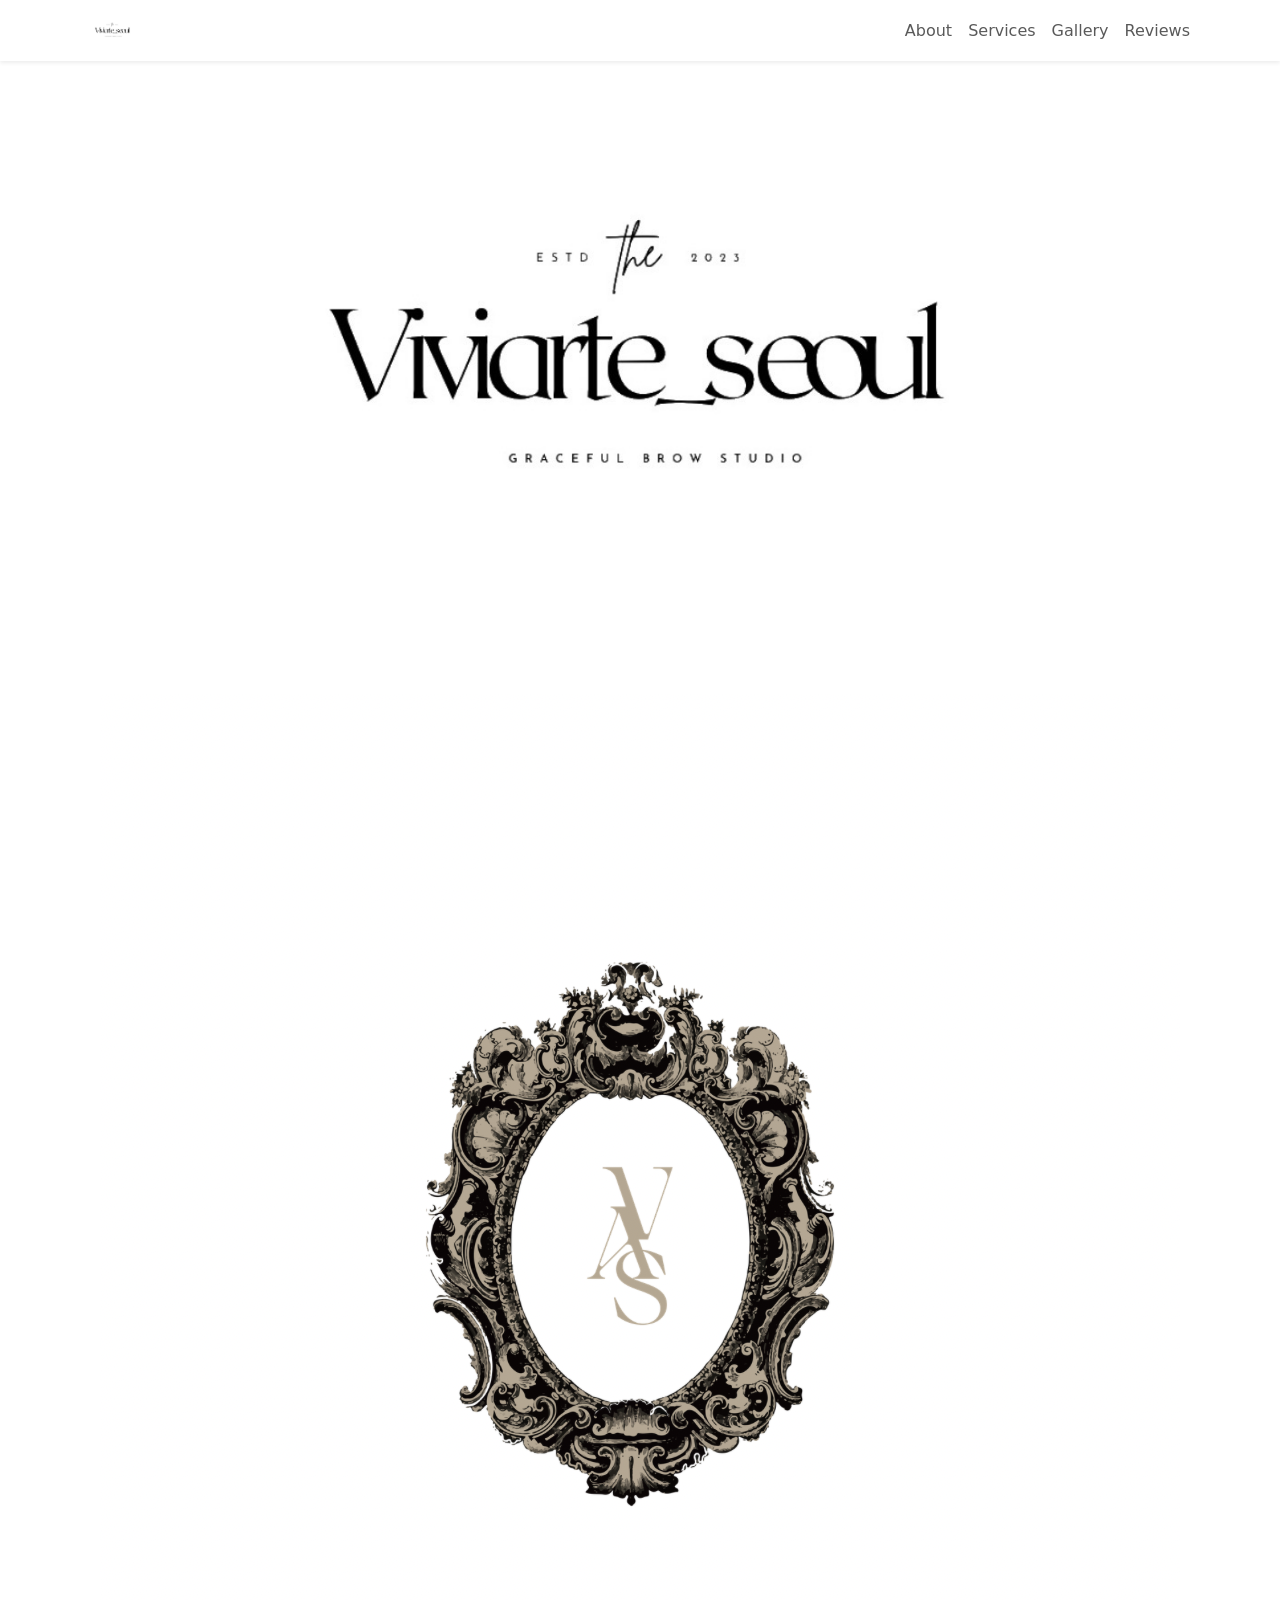
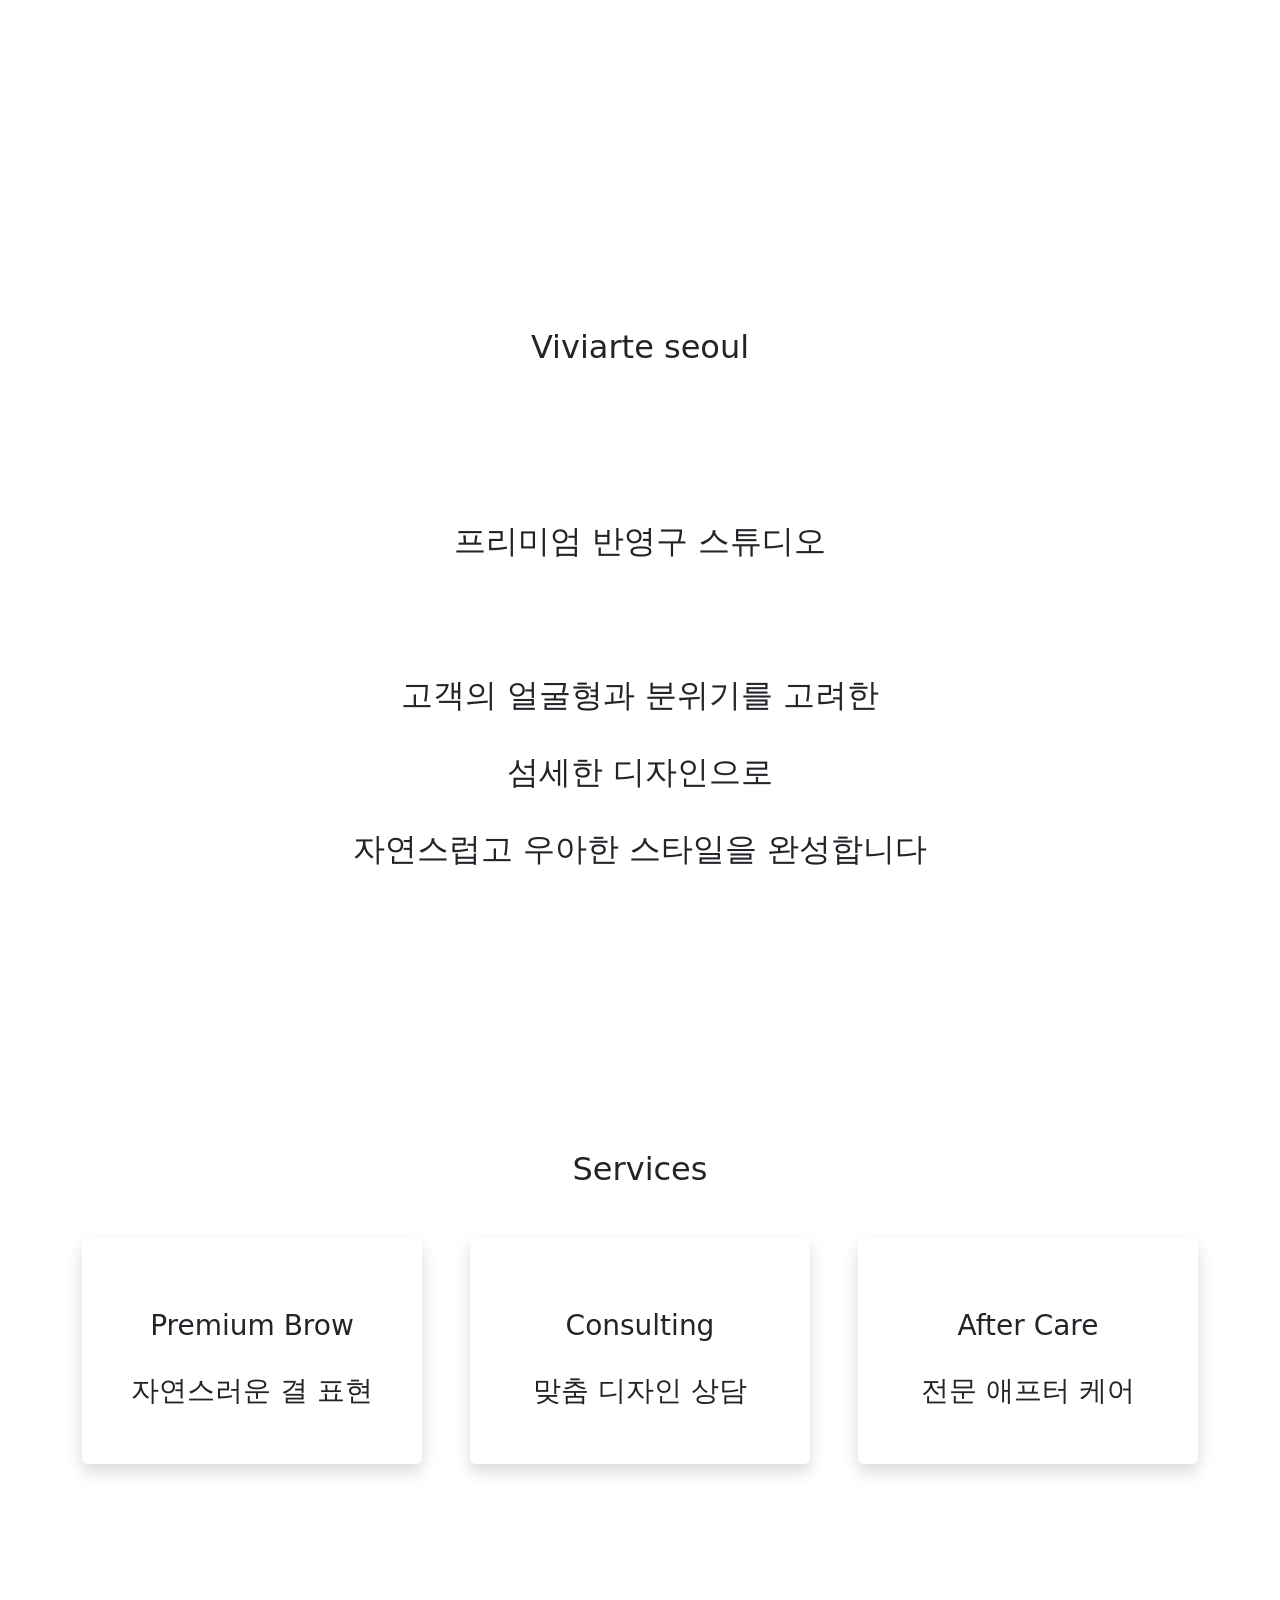
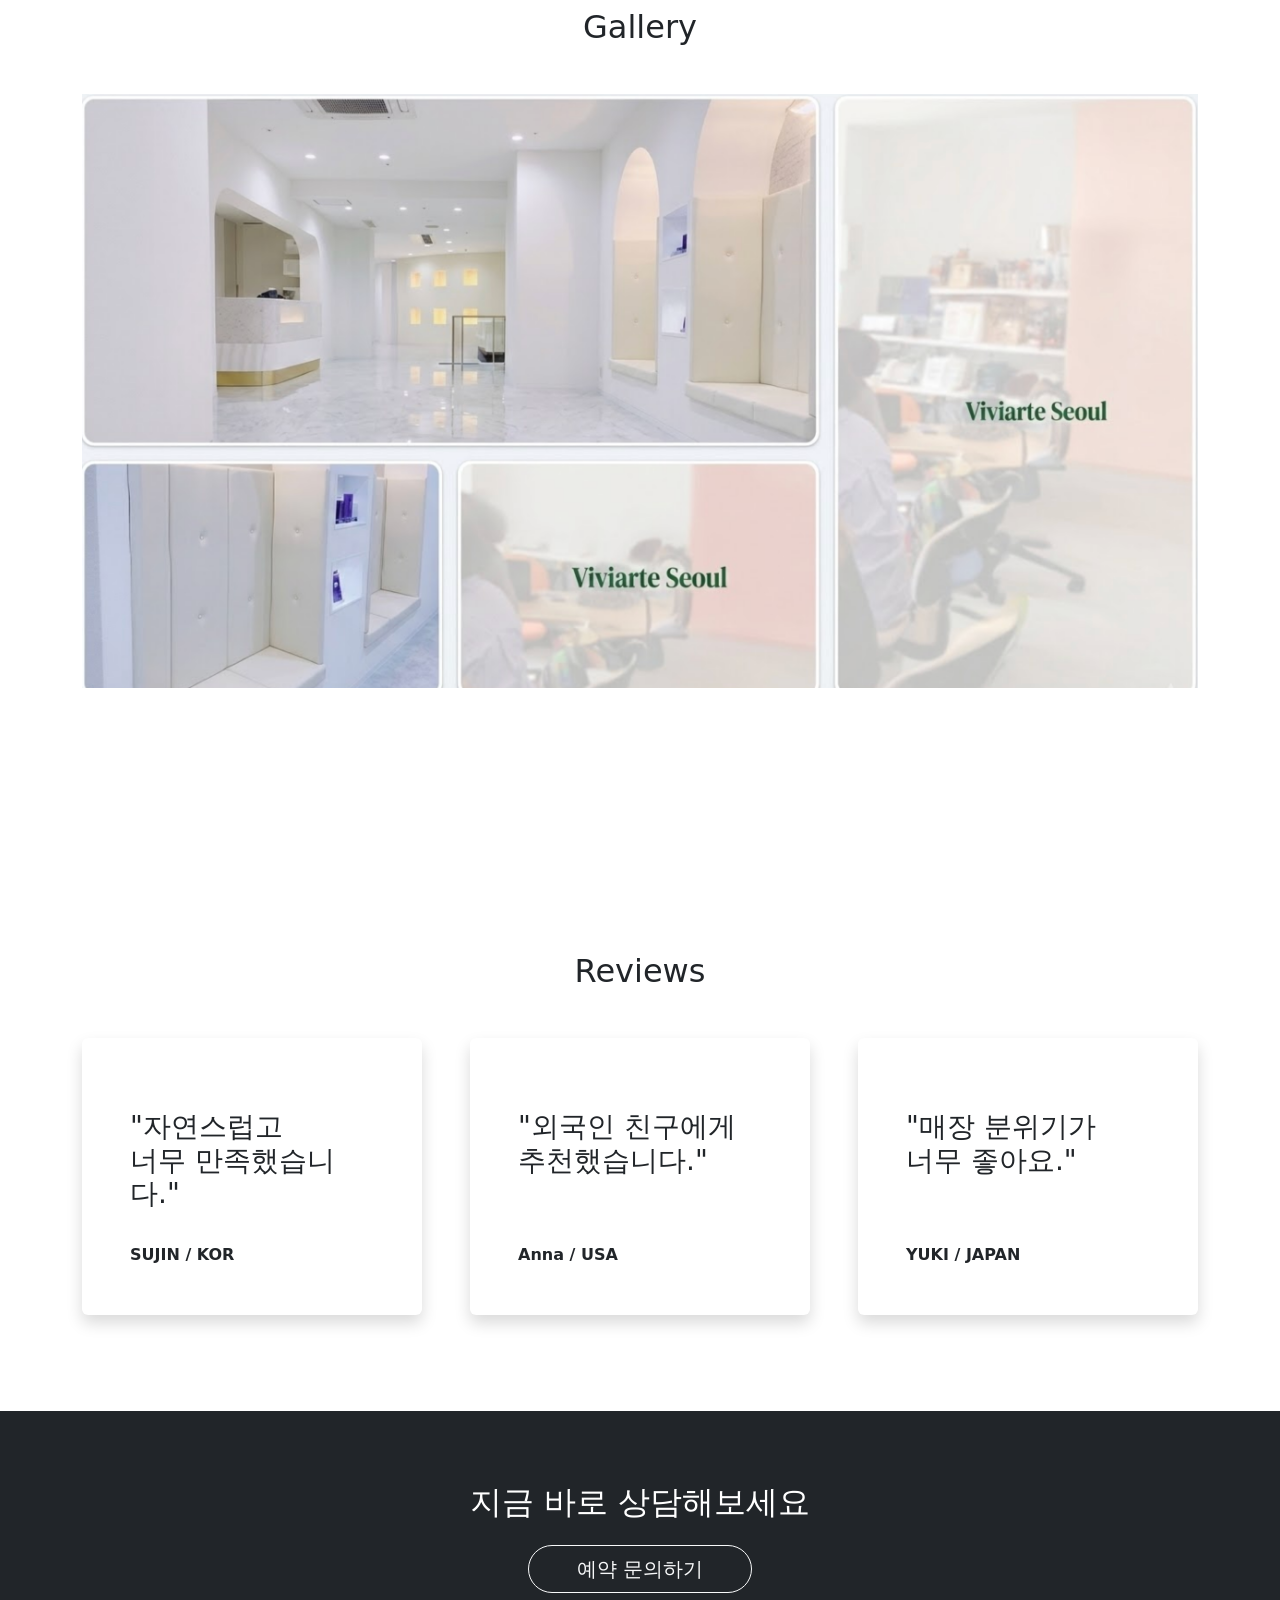
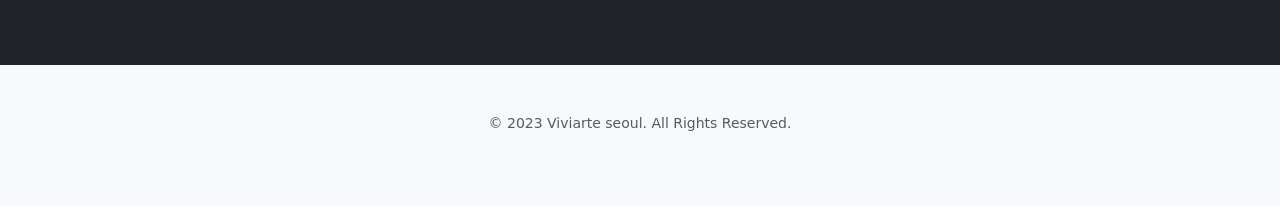
==== index.html @ db0ef6d1 "들여쓰기" ====
<!DOCTYPE html>
<html lang="ko">

<head>
    <meta charset="UTF-8">
    <meta name="viewport" content="width=device-width, initial-scale=1">
    <title>Viviarte seoul</title>

    <link href="https://cdn.jsdelivr.net/npm/bootstrap@5.3.3/dist/css/bootstrap.min.css" rel="stylesheet">
    <link rel="stylesheet" href="./style.css">

    <script async src="https://www.googletagmanager.com/gtag/js?id=G-86VK7SJW69"></script>
    <script>
        window.dataLayer = window.dataLayer || [];
        function gtag() {
            dataLayer.push(arguments);
        }
        gtag('js', new Date());
        gtag('config', 'G-86VK7SJW69');
    </script>
</head>

<body>
    <nav class="navbar navbar-expand-lg navbar-light bg-white shadow-sm fixed-top">
        <div class="container">
            <a class="navbar-brand" href="#">
                <img src="./images/logo-main.png" height="35">
            </a>
            <button class="navbar-toggler" data-bs-toggle="collapse" data-bs-target="#menu">
                <span class="navbar-toggler-icon"></span>
            </button>
            <div class="collapse navbar-collapse" id="menu">
                <ul class="navbar-nav ms-auto">
                    <li class="nav-item">
                        <a class="nav-link" href="#about">About</a>
                    </li>
                    <li class="nav-item">
                        <a class="nav-link" href="#services">Services</a>
                    </li>
                    <li class="nav-item">
                        <a class="nav-link" href="#gallery">Gallery</a>
                    </li>
                    <li class="nav-item">
                        <a class="nav-link" href="#reviews">Reviews</a>
                    </li>
                </ul>
            </div>
        </div>
    </nav>

    <section class="hero text-center">
        <div class="container">
            <section class="hero text-center">
                <div class="container">
                    <img src="./images/logo-main.png" class="hero-logo img-fluid mt-5">
                    <p class="lead mt-4"></p>
                </div>
            </section>
            <p class="lead mt-4"></p>
        </div>
    </section>

    <section id="about">
        <div class="container text-center">
            <section id="about">
                <div class="container text-center">
                    <img src="./images/logo-emblem.png" class="emblem img-fluid mb-4">
                </div>
            </section>
            <span class="h2" style="display: block; margin-top: 130px;">Viviarte seoul</span>
            <section id="about" class="py-5">
                <div class="container text-center">
                    <div class="about-hero-wrapper" style="margin-top: 100px; margin-bottom: 100px;">
                        <h2 class="main-headline">
                            프리미엄 반영구 스튜디오<br><br><br><br>
                            <span class="sub-text">고객의 얼굴형과 분위기를 고려한</span><br><br>
                            <span class="highlight">섬세한 디자인으로</span><br><br>
                            <span class="sub-text">자연스럽고 우아한 스타일을 완성합니다</span><br><br>
                        </h2>
                        <div class="headline-divider"></div>
                    </div>
                </div>
            </section>
        </div>
    </section>

    <section id="services" class="py-5 bg-white">
        <div class="container py-5">
            <div class="text-center mb-5">
                <h2 class="section-title">Services</h2>
                <div class="section-divider"></div>
            </div>
            <div class="row g-5">
                <div class="col-md-4">
                    <div class="card h-100 border-0 shadow service-card">
                        <div class="card-body text-center p-5">
                            <div class="service-icon-wrapper mb-4">
                                <i class="bi bi-stars"></i>
                            </div>
                            <h3 class="service-item-title">Premium Brow</h3><br>
                            <h3 class="service-item-desc">자연스러운 결 표현</h3>
                        </div>
                    </div>
                </div>
                <div class="col-md-4">
                    <div class="card h-100 border-0 shadow service-card">
                        <div class="card-body text-center p-5">
                            <div class="service-icon-wrapper mb-4">
                                <i class="bi bi-chat-quote"></i>
                            </div>
                            <h3 class="service-item-title">Consulting</h3><br>
                            <h3 class="service-item-desc">맞춤 디자인 상담</h3>
                        </div>
                    </div>
                </div>
                <div class="col-md-4">
                    <div class="card h-100 border-0 shadow service-card">
                        <div class="card-body text-center p-5">
                            <div class="service-icon-wrapper mb-4">
                                <i class="bi bi-heart-pulse"></i>
                            </div>
                            <h3 class="service-item-title">After Care</h3><br>
                            <h3 class="service-item-desc">전문 애프터 케어</h3>
                        </div>
                    </div>
                </div>
            </div>
        </div>
    </section>

    <section id="gallery" class="py-5">
        <div class="container">
            <h2 class="text-center mb-5">Gallery</h2>
            <div class="gallery-img">
                <div class="row">
                    <div class="col-md-4"></div>
                    <img src="./images/brow-4.png" alt="포트폴리오">
                </div>
            </div>
        </div>
    </section>

    <br><br><br><br><br>

    <section id="reviews" class="py-5 bg-white">
        <div class="container py-5">
            <div class="text-center mb-5">
                <h2 class="section-title">Reviews</h2>
                <div class="section-divider"></div>
            </div>
            <div class="row g-5">
                <div class="col-md-4">
                    <div class="card h-100 border-0 review-card shadow p-5">
                        <div class="quote-icon mb-4"><i class="bi bi-quote"></i></div>
                        <h3 class="review-text">
                            "<span class="highlight">자연스럽고</span><br>
                            너무 만족했습니다."
                        </h3>
                        <div class="reviewer-info pt-4 mt-auto">
                            <strong class="reviewer-name">SUJIN / KOR</strong>
                        </div>
                    </div>
                </div>
                <div class="col-md-4">
                    <div class="card h-100 border-0 review-card shadow p-5">
                        <div class="quote-icon mb-4"><i class="bi bi-quote"></i></div>
                        <h3 class="review-text">
                            "<span class="highlight">외국인 친구</span>에게<br>
                            추천했습니다."
                        </h3>
                        <div class="reviewer-info pt-4 mt-auto">
                            <strong class="reviewer-name">Anna / USA</strong>
                        </div>
                    </div>
                </div>
                <div class="col-md-4">
                    <div class="card h-100 border-0 review-card shadow p-5">
                        <div class="quote-icon mb-4"><i class="bi bi-quote"></i></div>
                        <h3 class="review-text">
                            "<span class="highlight">매장 분위기</span>가<br>
                            너무 좋아요."
                        </h3>
                        <div class="reviewer-info pt-4 mt-auto">
                            <strong class="reviewer-name">YUKI / JAPAN</strong>
                        </div>
                    </div>
                </div>
            </div>
        </div>
    </section>

    <section class="cta text-center py-5 bg-dark text-white">
        <div class="container py-4">
            <h2 class="mb-4">지금 바로 상담해보세요</h2>
            <button type="button" class="btn btn-outline-light btn-lg px-5 rounded-pill" data-bs-toggle="modal" data-bs-target="#contactModal">
                예약 문의하기
            </button>
        </div>
    </section>

    <div class="modal fade" id="contactModal" tabindex="-1" aria-labelledby="contactModalLabel" aria-hidden="true">
        <div class="modal-dialog modal-dialog-centered">
            <div class="modal-content text-dark" style="border-radius: 20px;">
                <div class="modal-header border-0">
                    <h5 class="modal-title w-100 text-center fw-bold" id="contactModalLabel">상담 방법을 선택해주세요</h5>
                    <button type="button" class="btn-close" data-bs-dismiss="modal" aria-label="Close"></button>
                </div>
                <div class="modal-body p-4">
                    <div class="d-grid gap-3">
                        <a href="http://pf.kakao.com/_xaxfnHxj" target="_blank" class="btn btn-dark btn-lg py-3 rounded-pill shadow-sm">
                            <i class="bi bi-chat-fill me-2"></i> 카카오톡으로 문의
                        </a>
                        <a href="tel:010-4836-6321" class="btn btn-dark btn-lg py-3 rounded-pill shadow-sm">
                            <i class="bi bi-telephone-fill me-2"></i> 전화로 바로 상담하기
                        </a>
                        <a href="https://www.instagram.com/viviarte_seoul" target="_blank" class="btn btn-dark btn-lg py-3 rounded-pill shadow-sm">
                            <i class="bi bi-instagram me-2"></i> 인스타그램 DM 문의
                        </a>
                    </div>
                </div>
                <div class="modal-footer border-0">
                    <button type="button" class="btn btn-sm text-secondary w-100" data-bs-dismiss="modal">닫기</button>
                </div>
            </div>
        </div>
    </div>

    <footer class="text-center py-5 bg-light">
        <div class="container">
            <div class="mb-4">
                <p class="text-muted small">© 2023 Viviarte seoul. All Rights Reserved.</p>
            </div>
        </div>
    </footer>

    <script src="https://cdn.jsdelivr.net/npm/bootstrap@5.3.3/dist/js/bootstrap.bundle.min.js"></script>
</body>

</html>
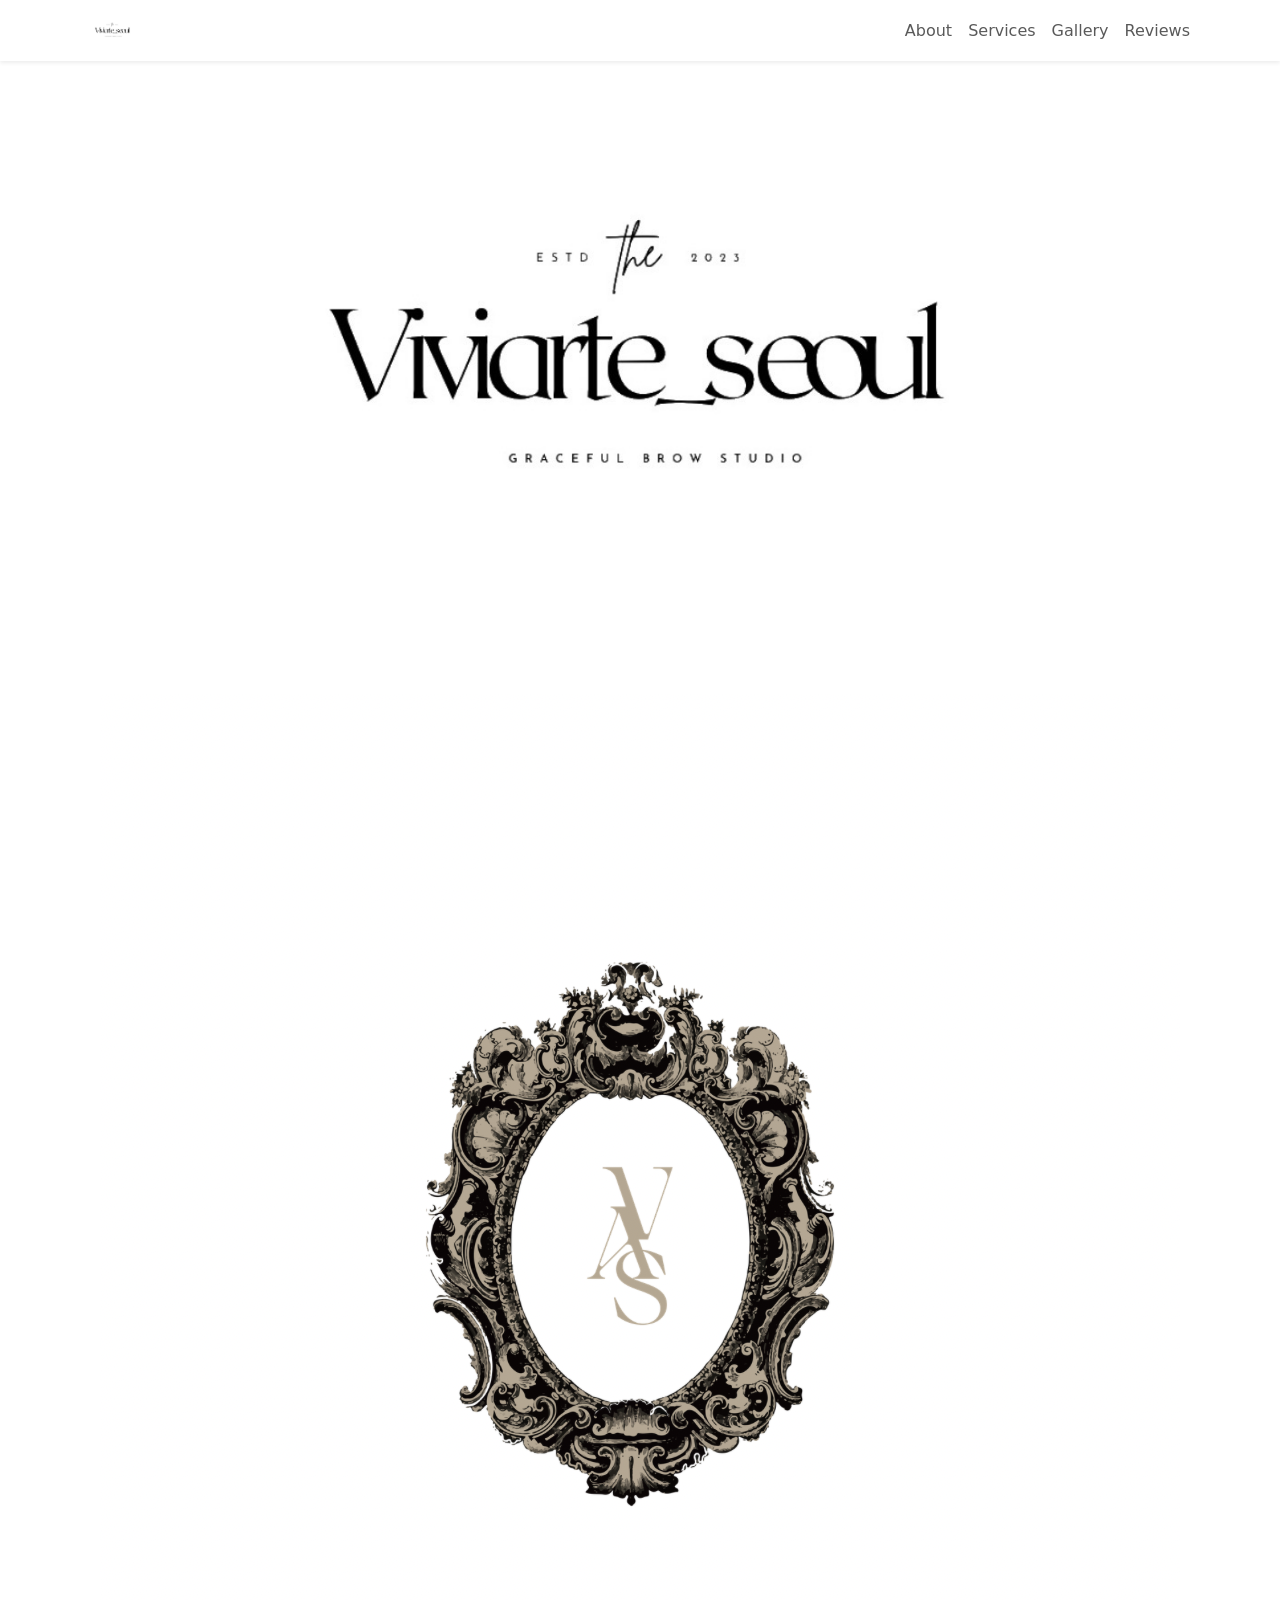
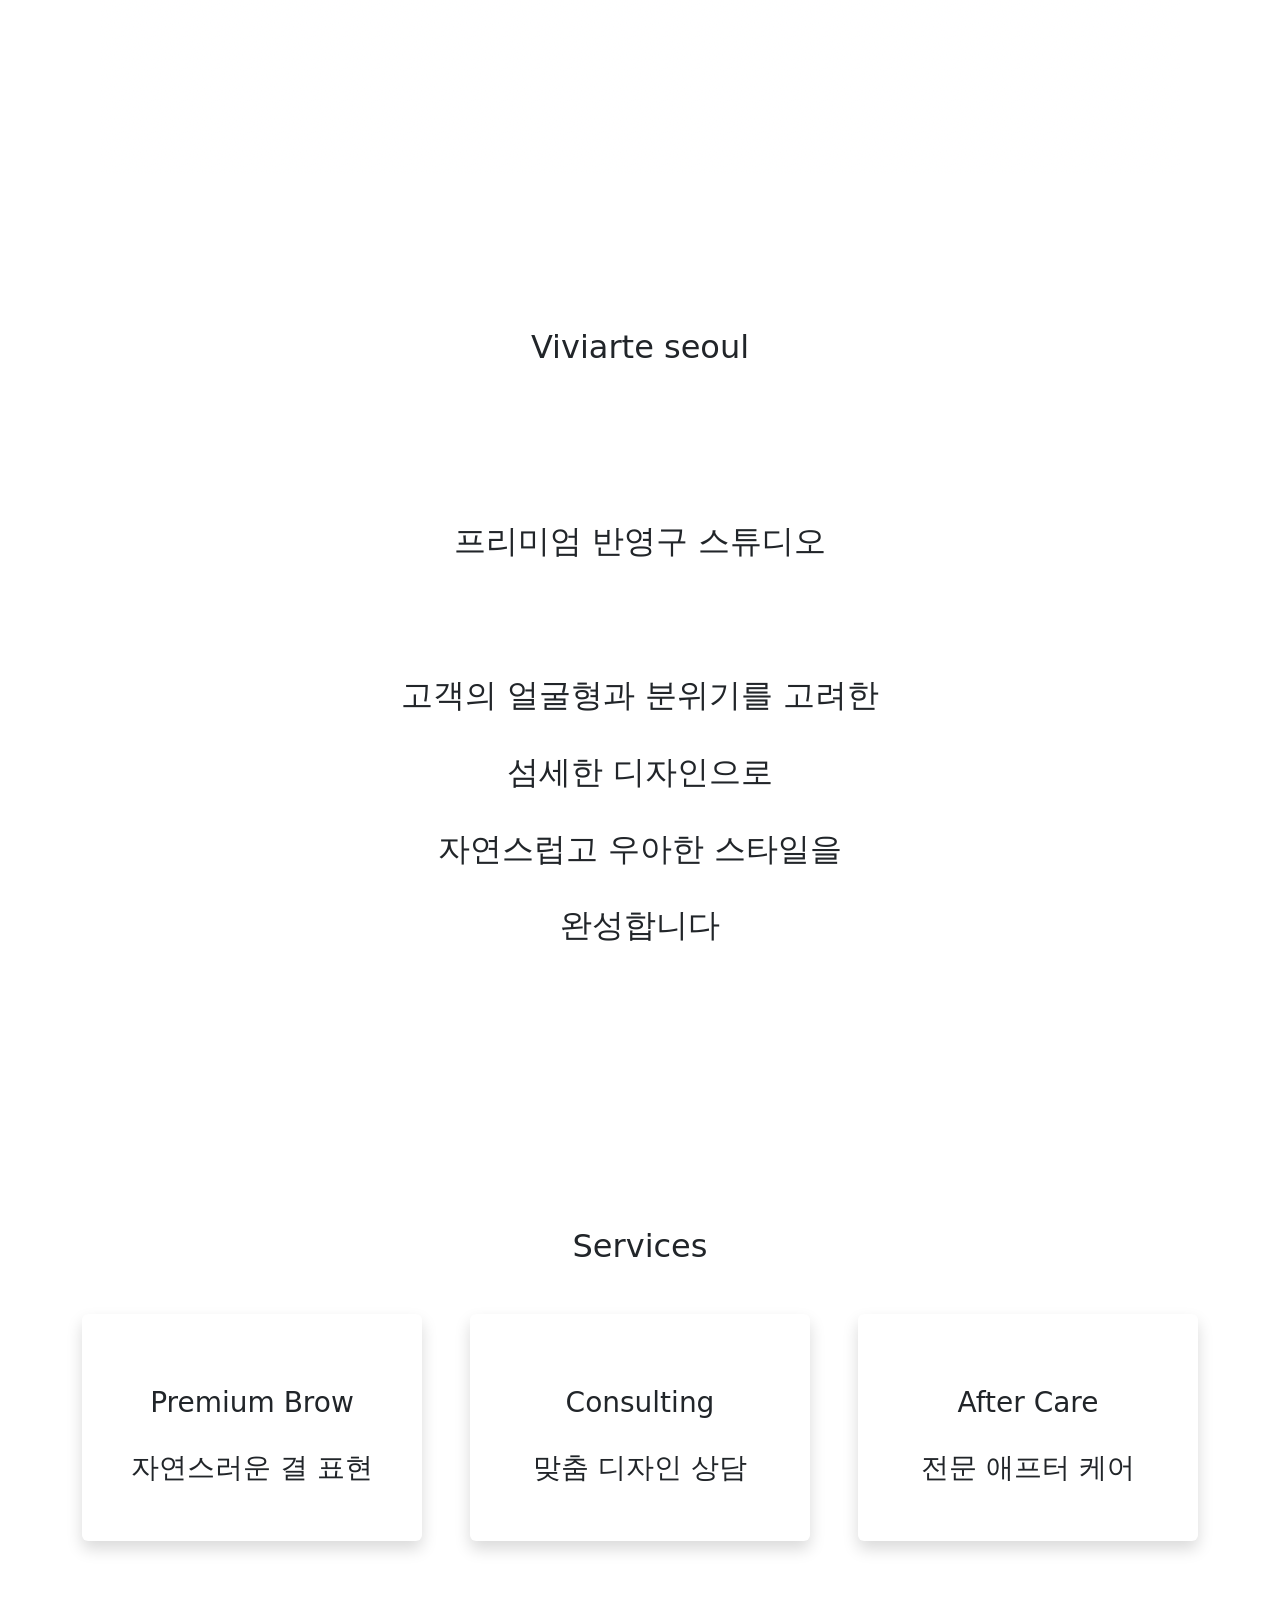
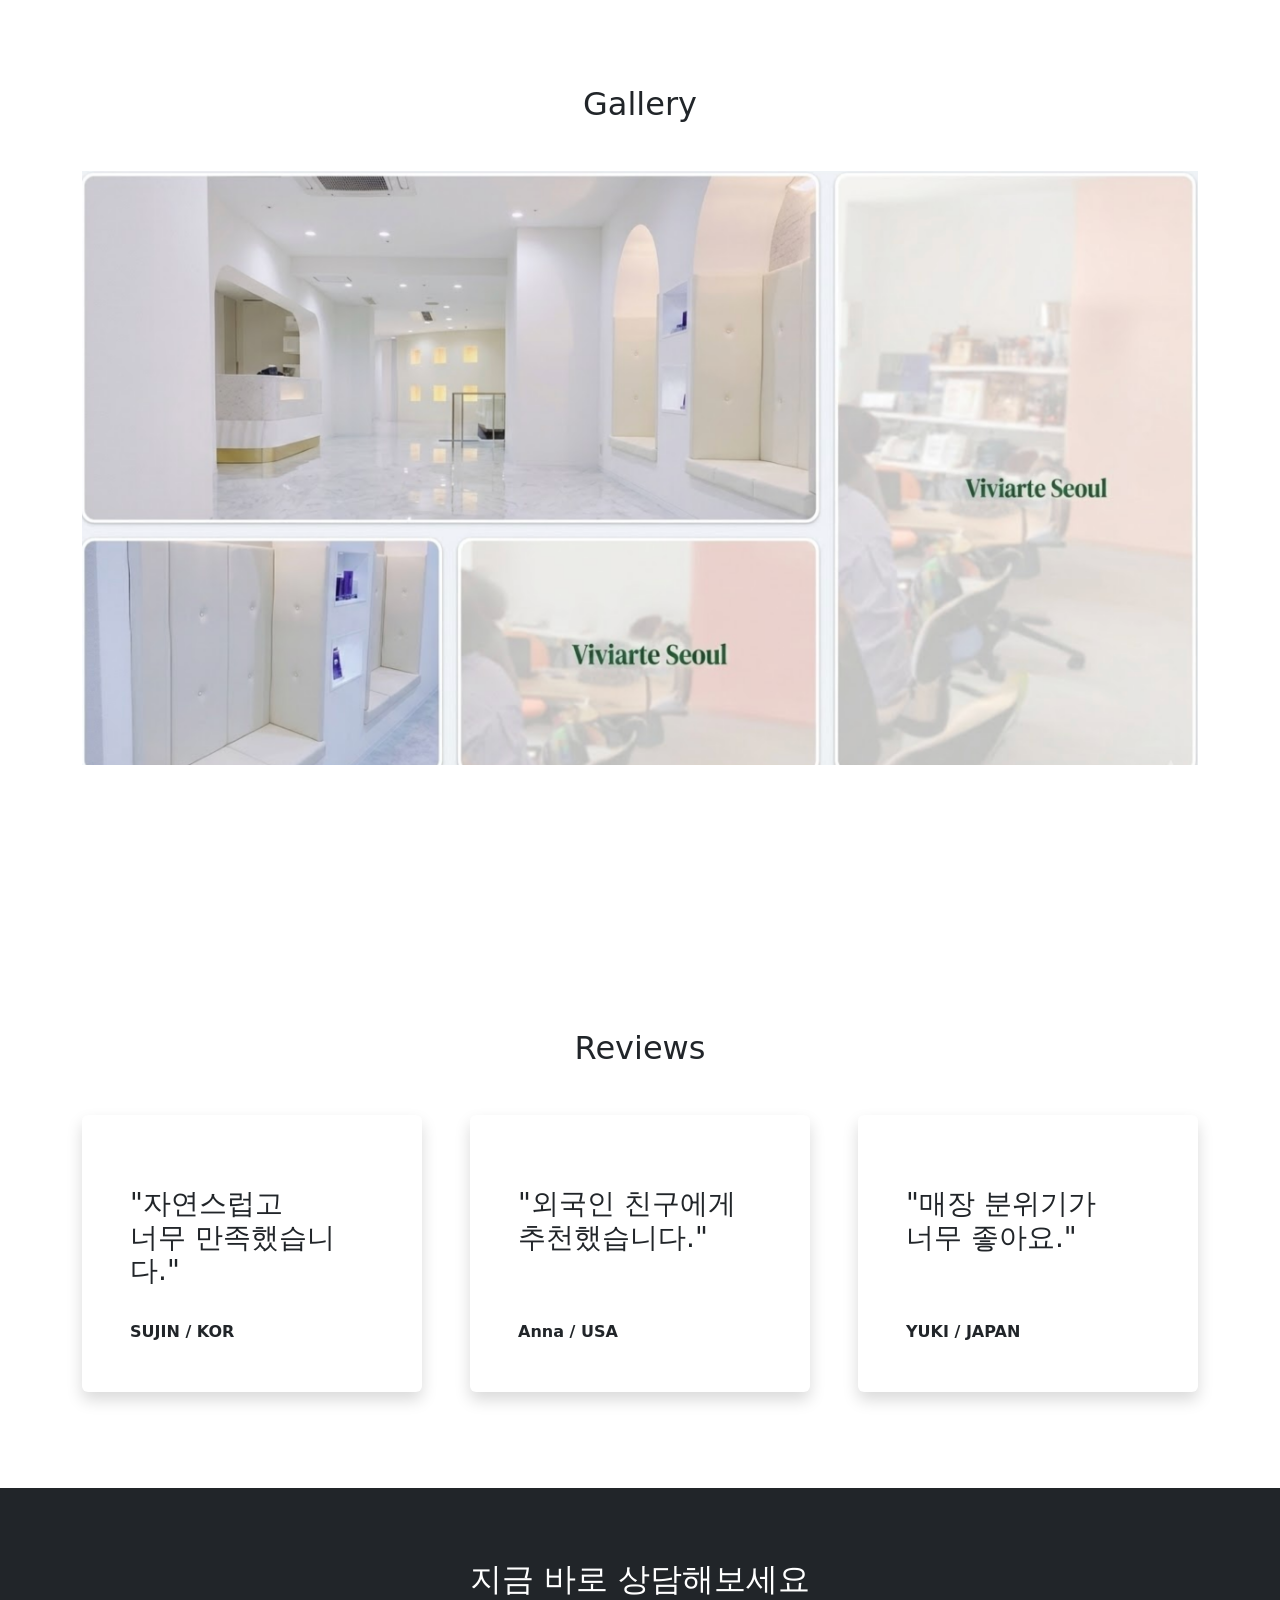
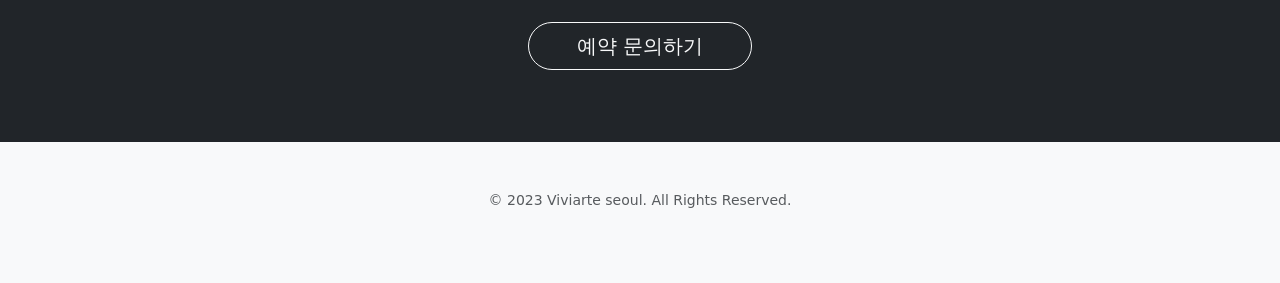
==== commit 4a87af58: "줄바꿈2" ====
--- a/index.html
+++ b/index.html
@@ -75,7 +75,7 @@
                             프리미엄 반영구 스튜디오<br><br><br><br>
                             <span class="sub-text">고객의 얼굴형과 분위기를 고려한</span><br><br>
                             <span class="highlight">섬세한 디자인으로</span><br><br>
-                            <span class="sub-text">자연스럽고 우아한 스타일을 완성합니다</span><br><br>
+                            <span class="sub-text">자연스럽고 우아한 스타일을<br><br>완성합니다</span><br><br>
                         </h2>
                         <div class="headline-divider"></div>
                     </div>
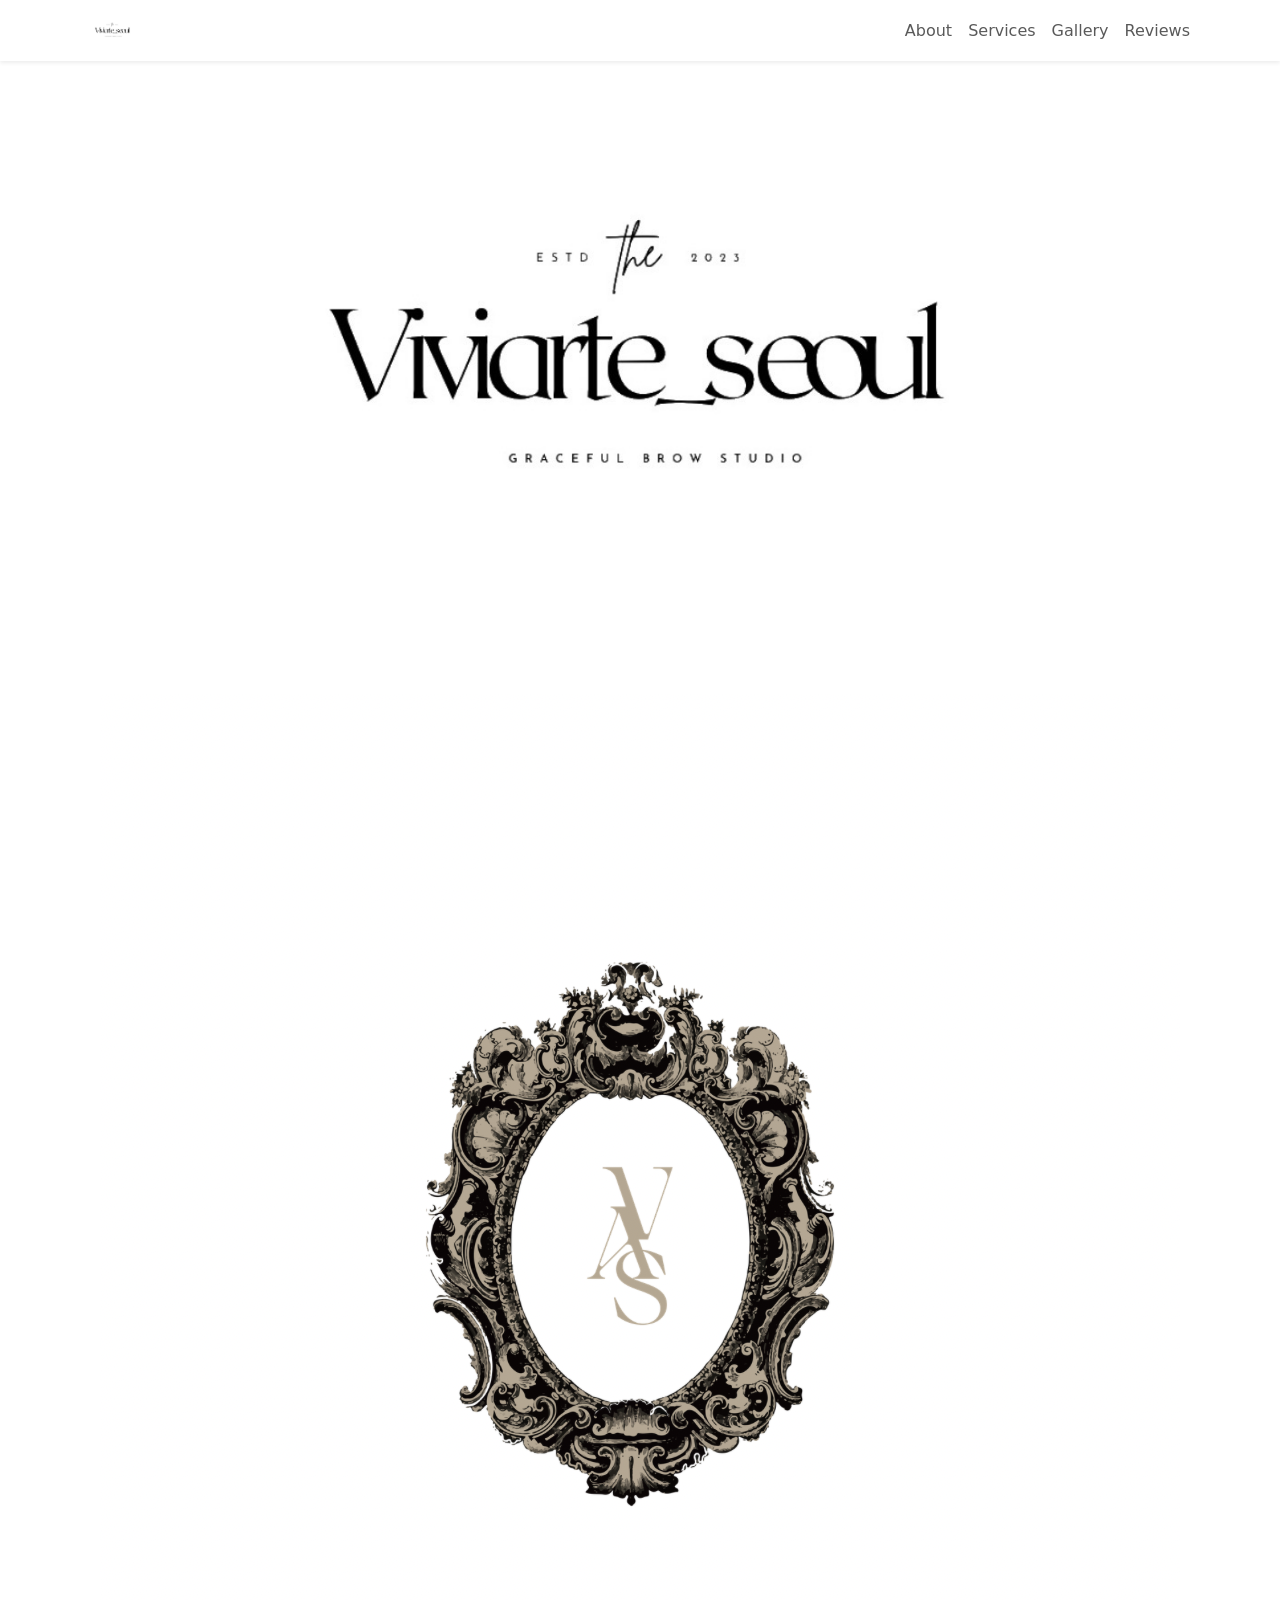
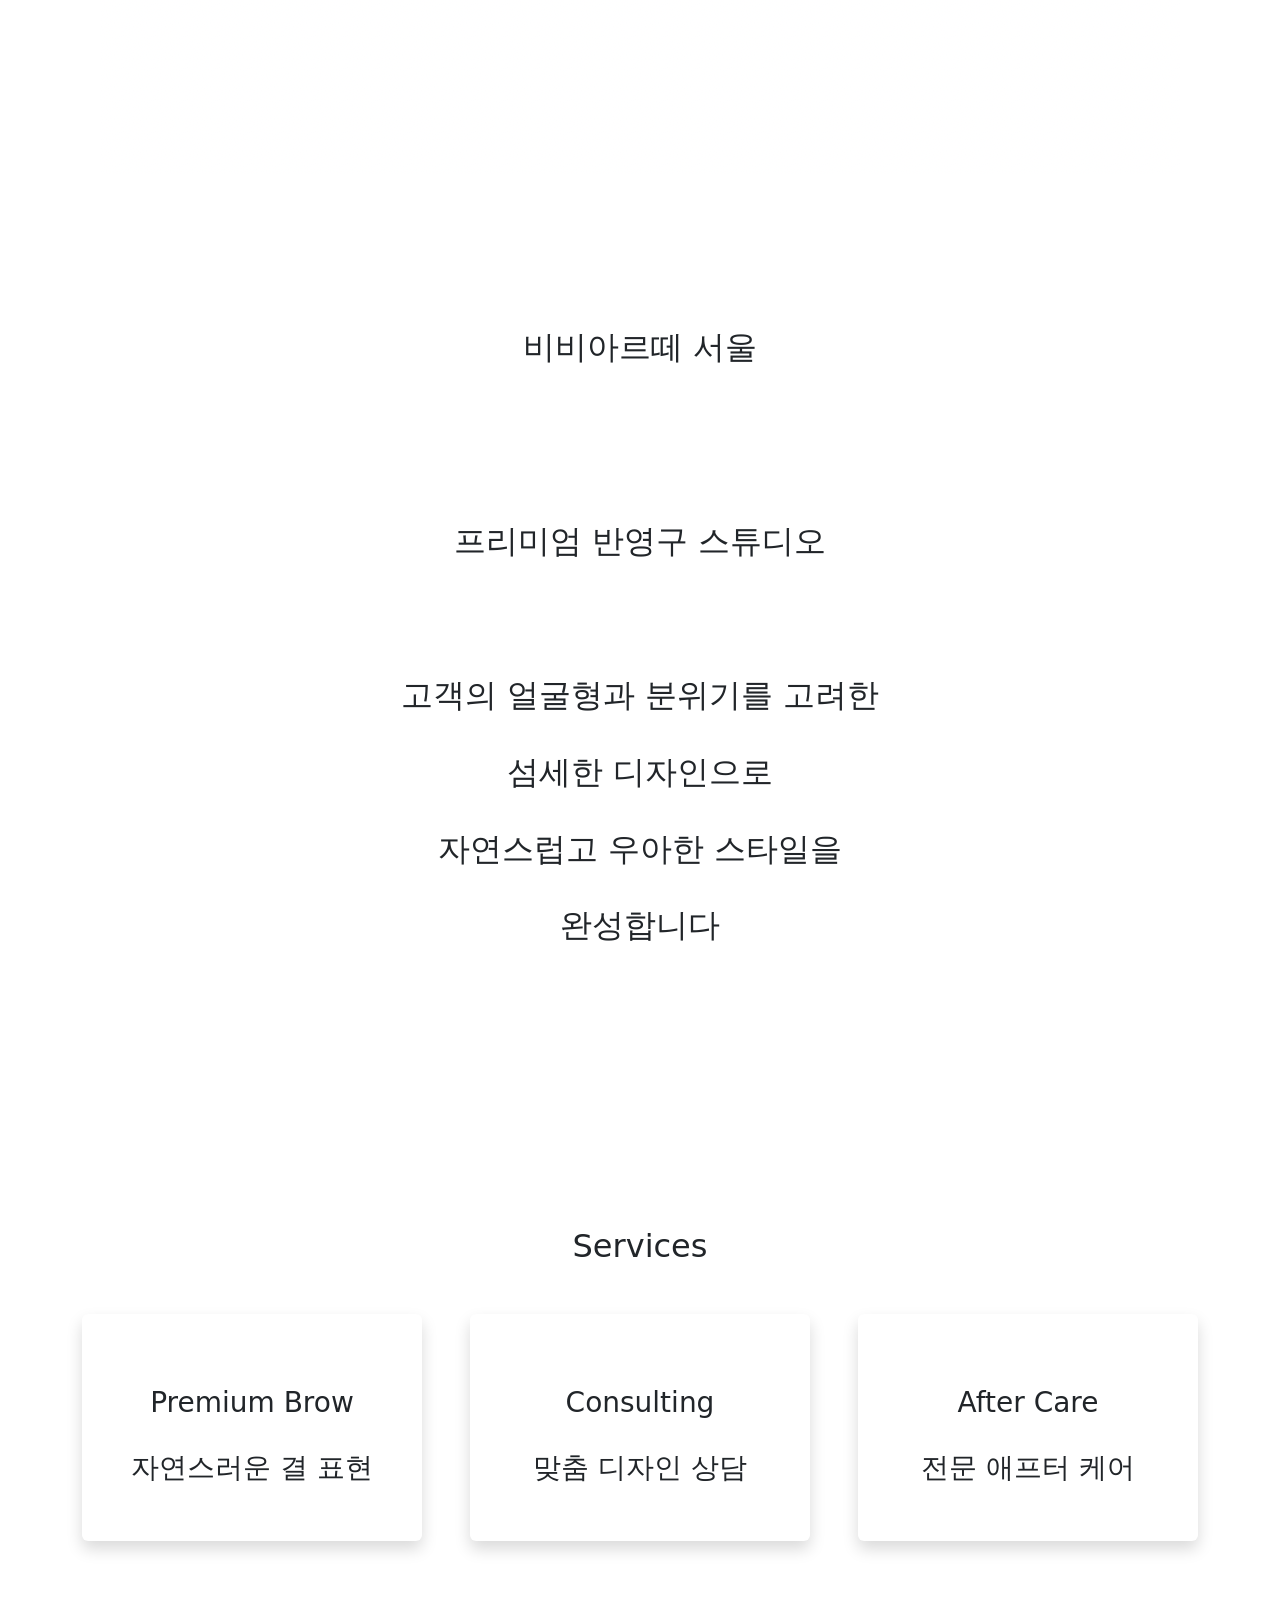
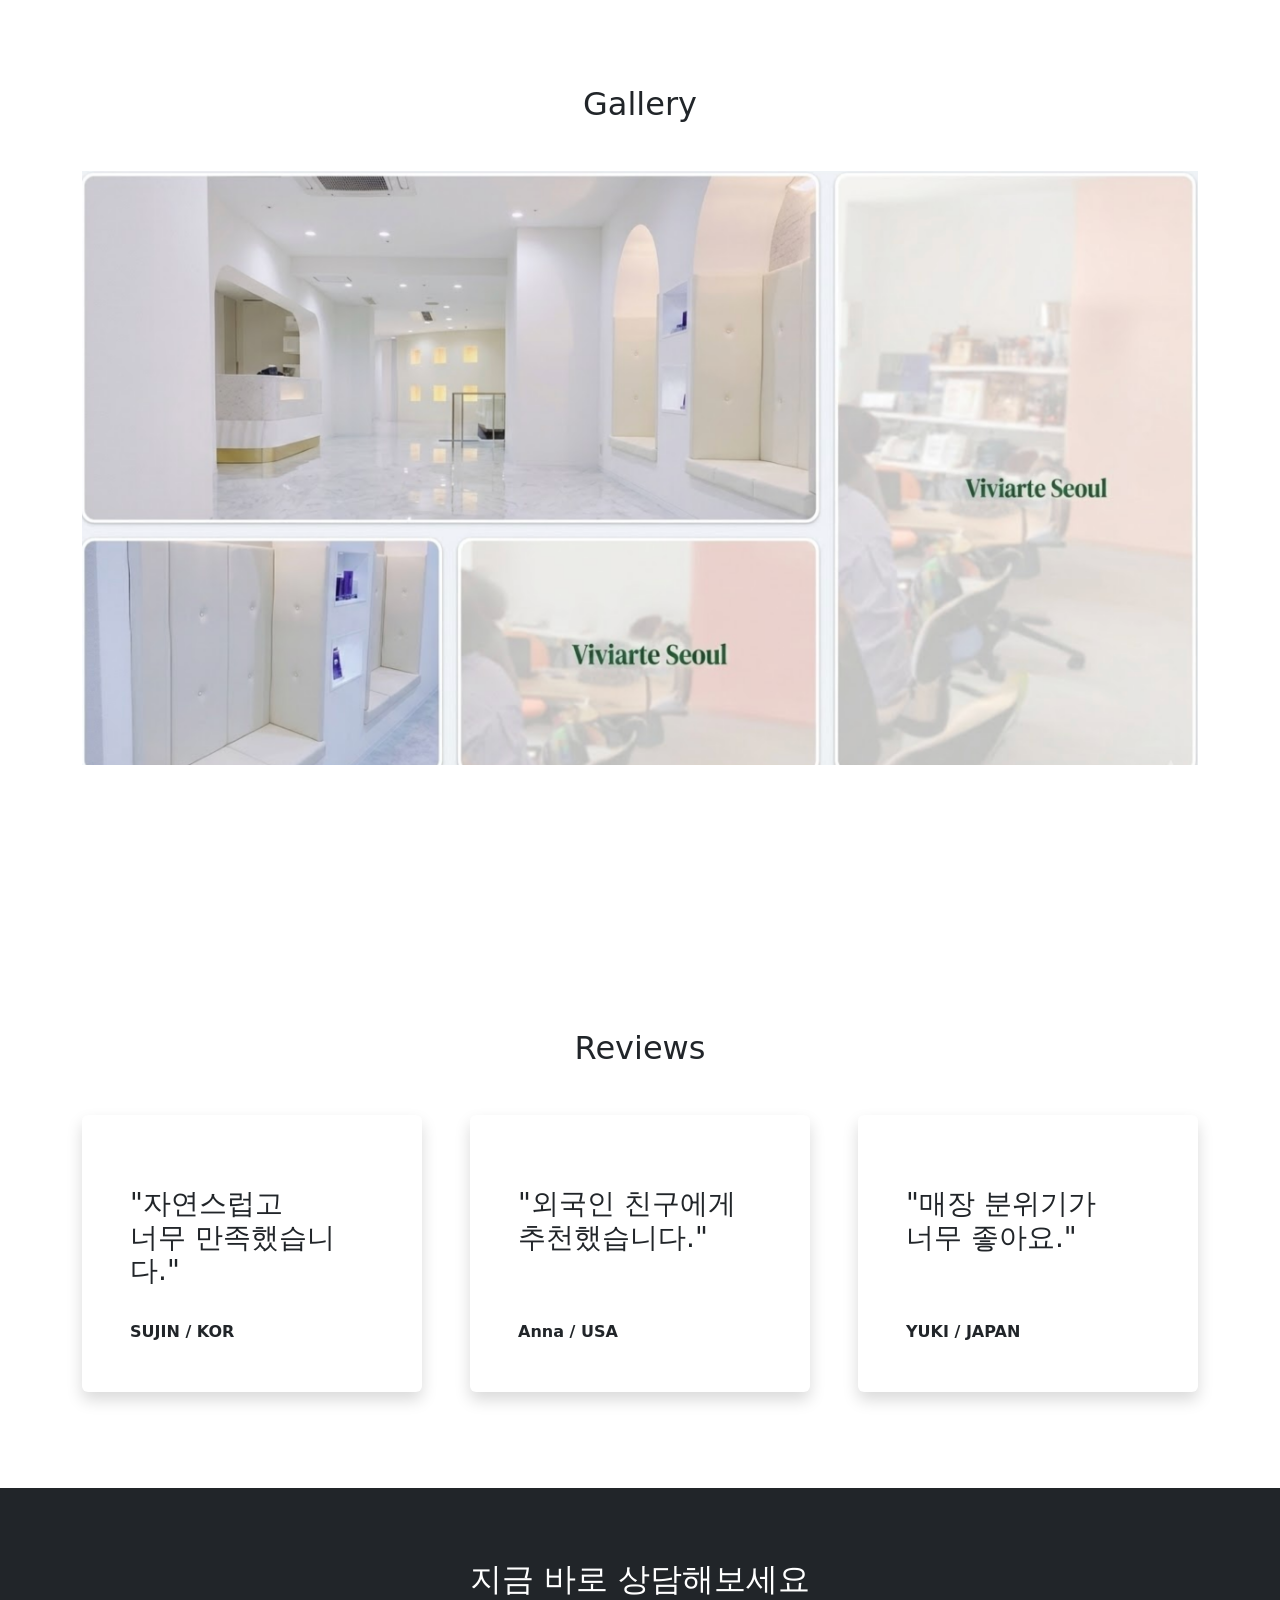
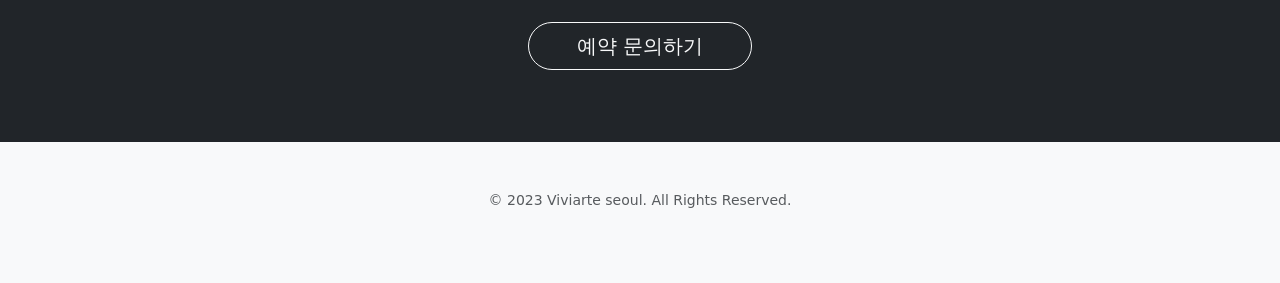
==== commit f157e30d: "비비아르떼 서울" ====
--- a/index.html
+++ b/index.html
@@ -2,9 +2,28 @@
 <html lang="ko">
 
 <head>
-    <meta charset="UTF-8">
-    <meta name="viewport" content="width=device-width, initial-scale=1">
-    <title>Viviarte seoul</title>
+  <meta charset="UTF-8">
+  <meta name="viewport" content="width=device-width, initial-scale=1">
+  <meta name="google-site-verification" content="BB7zjzMqz2xyR8rdkixNso7xwkTZ78zwZX8W0sWiaz0" />
+
+  <title>비비아르떼 서울 | Viviarte seoul 공식 사이트</title>
+
+  <meta name="description" content="프리미엄 반영구 비비아르떼 서울(Viviarte Seoul)의 공식 사이트입니다. 눈썹, 입술, 헤어라인 시술 및 수강 정보를 확인하세요.">
+  <!-- 키워드 설정 -->
+  <meta name="keywords" content="비비아르떼 서울, Viviarte Seoul, 청담동 반영구, 강남 반영구 아카데미, 제유하">
+
+  <!-- 소셜 미디어 공유용 (카톡/인스타 공유 시 보임) -->
+  <meta property="og:title" content="비비아르떼 서울 공식 사이트">
+  <meta property="og:description" content="프리미엄 뷰티 메디컬 살롱 Viviarte Seoul">
+  <meta property="og:url" content="https://viviarteseoul.github.io/oz-portfolio/">
+  <meta property="og:type" content="website">
+
+  <!-- 대표 URL 설정 (중복 콘텐츠 방지) -->
+  <link rel="canonical" href="hhttps://viviarteseoul.github.io/oz-portfolio/">
+
+    <meta name="naver-site-verification" content="9897468a34fa13584d7baa2da8a3d1527185c088" />
+    
+    <title><h1>Viviarte seoul</h1></title>
 
     <link href="https://cdn.jsdelivr.net/npm/bootstrap@5.3.3/dist/css/bootstrap.min.css" rel="stylesheet">
     <link rel="stylesheet" href="./style.css">
@@ -67,7 +86,7 @@
                     <img src="./images/logo-emblem.png" class="emblem img-fluid mb-4">
                 </div>
             </section>
-            <span class="h2" style="display: block; margin-top: 130px;">Viviarte seoul</span>
+            <span class="h2" style="display: block; margin-top: 130px;">비비아르떼 서울</span>
             <section id="about" class="py-5">
                 <div class="container text-center">
                     <div class="about-hero-wrapper" style="margin-top: 100px; margin-bottom: 100px;">
@@ -234,6 +253,48 @@
     </footer>
 
     <script src="https://cdn.jsdelivr.net/npm/bootstrap@5.3.3/dist/js/bootstrap.bundle.min.js"></script>
+    <script>
+        (function() {
+            var w = window;
+            if (w.ChannelIO) {
+                return (window.console.error || window.console.log || function() {})('ChannelIO script included twice.');
+            }
+            var ch = function() {
+                ch.c(arguments);
+            };
+            ch.q = [];
+            ch.c = function(args) {
+                ch.q.push(args);
+            };
+            w.ChannelIO = ch;
+
+            function l() {
+                if (w.ChannelIOInitialized) {
+                    return;
+                }
+                w.ChannelIOInitialized = true;
+                var s = document.createElement('script');
+                s.type = 'text/javascript';
+                s.async = true;
+                s.src = 'https://cdn.channel.io/plugin/ch-plugin-web.js';
+                s.charset = 'UTF-8';
+                var x = document.getElementsByTagName('script')[0];
+                x.parentNode.insertBefore(s, x);
+            }
+            if (document.readyState === 'complete') {
+                l();
+            } else if (window.attachEvent) {
+                window.attachEvent('onload', l);
+            } else {
+                window.addEventListener('DOMContentLoaded', l, false);
+                window.addEventListener('load', l, false);
+            }
+        })();
+
+        ChannelIO('boot', {
+            "pluginKey": "442458aa-151f-4f58-bb6e-23ef1fdabb8c" // 여기에 채널톡에서 발급받은 키를 넣으세요.
+        });
+    </script>
 </body>
 
 </html>
